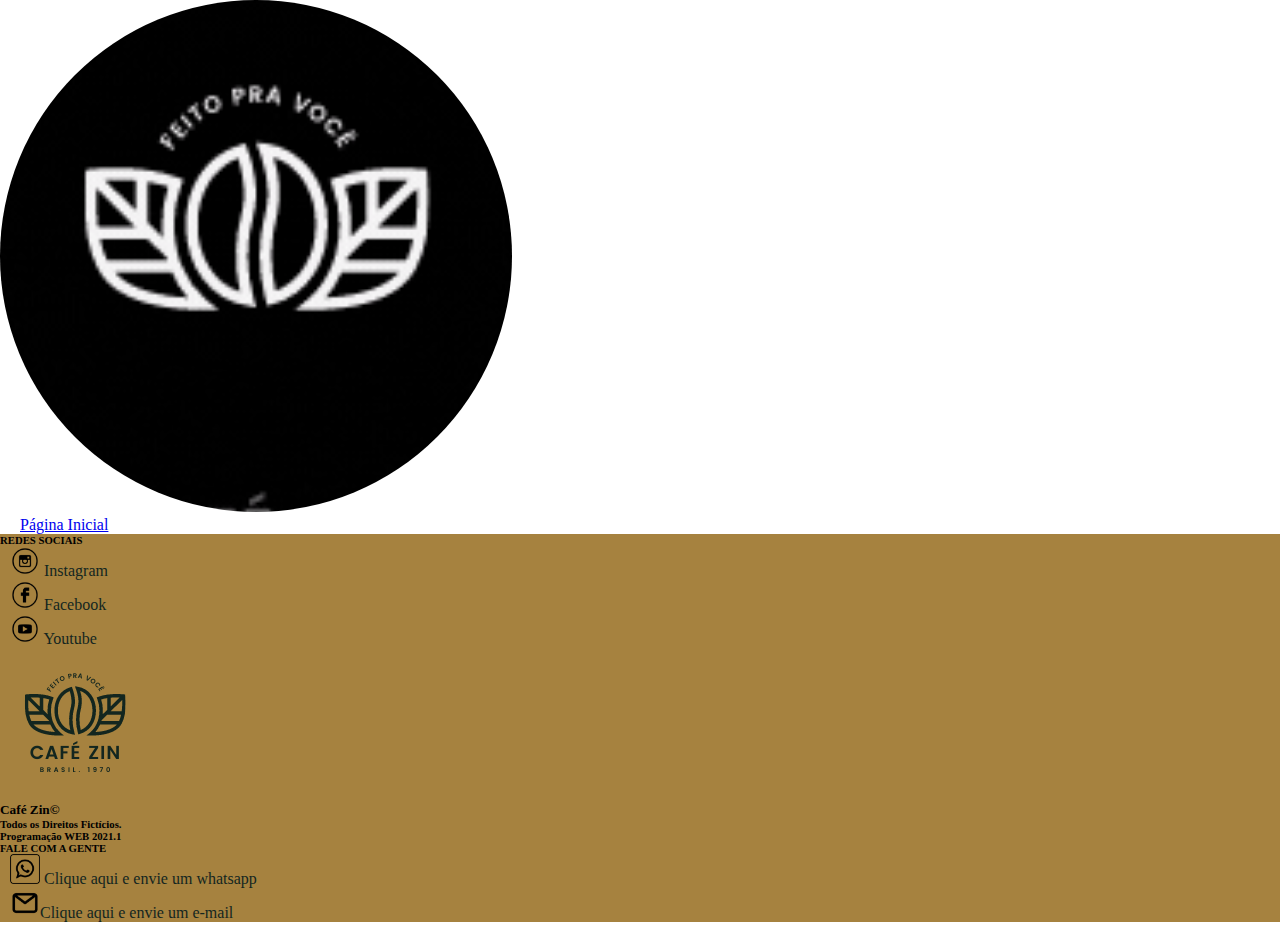
==== adm.html @ 8f5b84da "add: adm page" ====
<!DOCTYPE html>
<html lang="en">
<head>
       <!--RESPONSIVE-->
    <meta charset="UTF-8">
    <meta http-equiv="X-UA-Compatible" content="IE=edge">
    <meta name="viewport" content="width=device-width, initial-scale=1.0">
        
      <!--BOOTSTRAP-->
    <link rel="stylesheet" href="style.css">
    <link href="https://cdn.jsdelivr.net/npm/bootstrap@5.0.0-beta2/dist/css/bootstrap.min.css" rel="stylesheet" integrity="sha384-BmbxuPwQa2lc/FVzBcNJ7UAyJxM6wuqIj61tLrc4wSX0szH/Ev+nYRRuWlolflfl" crossorigin="anonymous">
    
      <!--FAVICON FONT TITLE-->
    <link rel="preconnect" href="https://fonts.gstatic.com">
    <link href="https://fonts.googleapis.com/css2?family=Lexend&display=swap" rel="stylesheet">
    <link rel="shortcut icon" href="images/coffe.png" type="image/x-icon">
    
    <title> <ADM> </title>
</head>
<body>
    <!-- -->
    <ul class="navbar navbar-dark bg-dark fixed-top" id="home">
        <a href="#home" id="home"><img src="/images/logos/header.gif" class="logoHeader left-content"></a>
         <li class="nav-item">
           <a class="nav-link link-light" href="#home">Página Inicial</a>
         </li>
    </ul>
    
    <!-- -->
    <main>

    </main>

    <!-- -->
    <footer class="container-fluid " id="contato">
        <div class="row justify-content-around align-items-center ">
            <div class="col-4">
              <h6>REDES SOCIAIS</h6>
              <a href="/"><img src="/images/instagram.png" alt="Instagram"> Instagram</a><br>
              <a href="/"><img src="/images/facebook.png" alt="Facebook"> Facebook</a><br>
              <a href="/"><img src="/images/youtube.png" alt="Youtube"> Youtube</a>
            </div> 
  
            <div class="col-4 align-content-center">
                <img src="/images/logos/footer.png" id="logo"/>
                <h5> Café Zin© </h5>
                <h6>
                    Todos os Direitos Fictícios. <br>
                    Programação WEB 2021.1
                </h6>
            </div>
    
            <div class="col-4">
                <h6>FALE COM A GENTE</h6>
                <a href="/"> <img src="/images/whatsapp.png" alt="contato whatsapp"> Clique aqui e envie um whatsapp</a> <br>
                <a href="/"> <img src="/images/email.png" alt="contato e-mail">Clique aqui e envie um e-mail</a>
            </div>
        </div>
    </footer>

    <script src="https://cdn.jsdelivr.net/npm/bootstrap@5.0.0-beta2/dist/js/bootstrap.bundle.min.js" integrity="sha384-b5kHyXgcpbZJO/tY9Ul7kGkf1S0CWuKcCD38l8YkeH8z8QjE0GmW1gYU5S9FOnJ0" crossorigin="anonymous"></script>
</body>
</html>
---- style.css ----
* {
    margin: 0;
    padding: 0;
    box-sizing: border-box;
}

 /* INICIO NAV */

.logoHeader {
    width: 40%;
    border-radius:50%;
}

ul .nav-link {
    padding: 20px;
}

ul .nav-link:hover {
    color: #A6823F;
}

 /* INICIO MAIN */

main {
    display: grid;
    grid-template-columns: 1fr 1fr 1fr;
    grid-template-rows: 1fr 1fr 1fr;

}

main img {
    width: 100%;
    height: 100%;
    margin-top: 30px;
}

 /* INICIO SECTION */

section {
    background-color: #13261F;
}
#sobre {
    padding: 100px 50px 50px 50px;
   
    font-family: 'Lexend', sans-serif;
    font-size: small;
    line-height: 1.5;
    text-align: justify;
    
    color: #BF8845;

    display: flex;
}

section #sobre img {
    width: 100%;
}

 /* FOOTER */

footer {
    background-color: #A6823F;
}

footer img {
    width: 30px;
}

footer #logo {
    width: auto;
}

footer a {
    text-decoration: none;
    color: #13261F;

    padding: 10px;
}

footer a:hover {
    color: whitesmoke;
}

footer #contato {
    display: flex;
    flex-wrap: wrap;
}
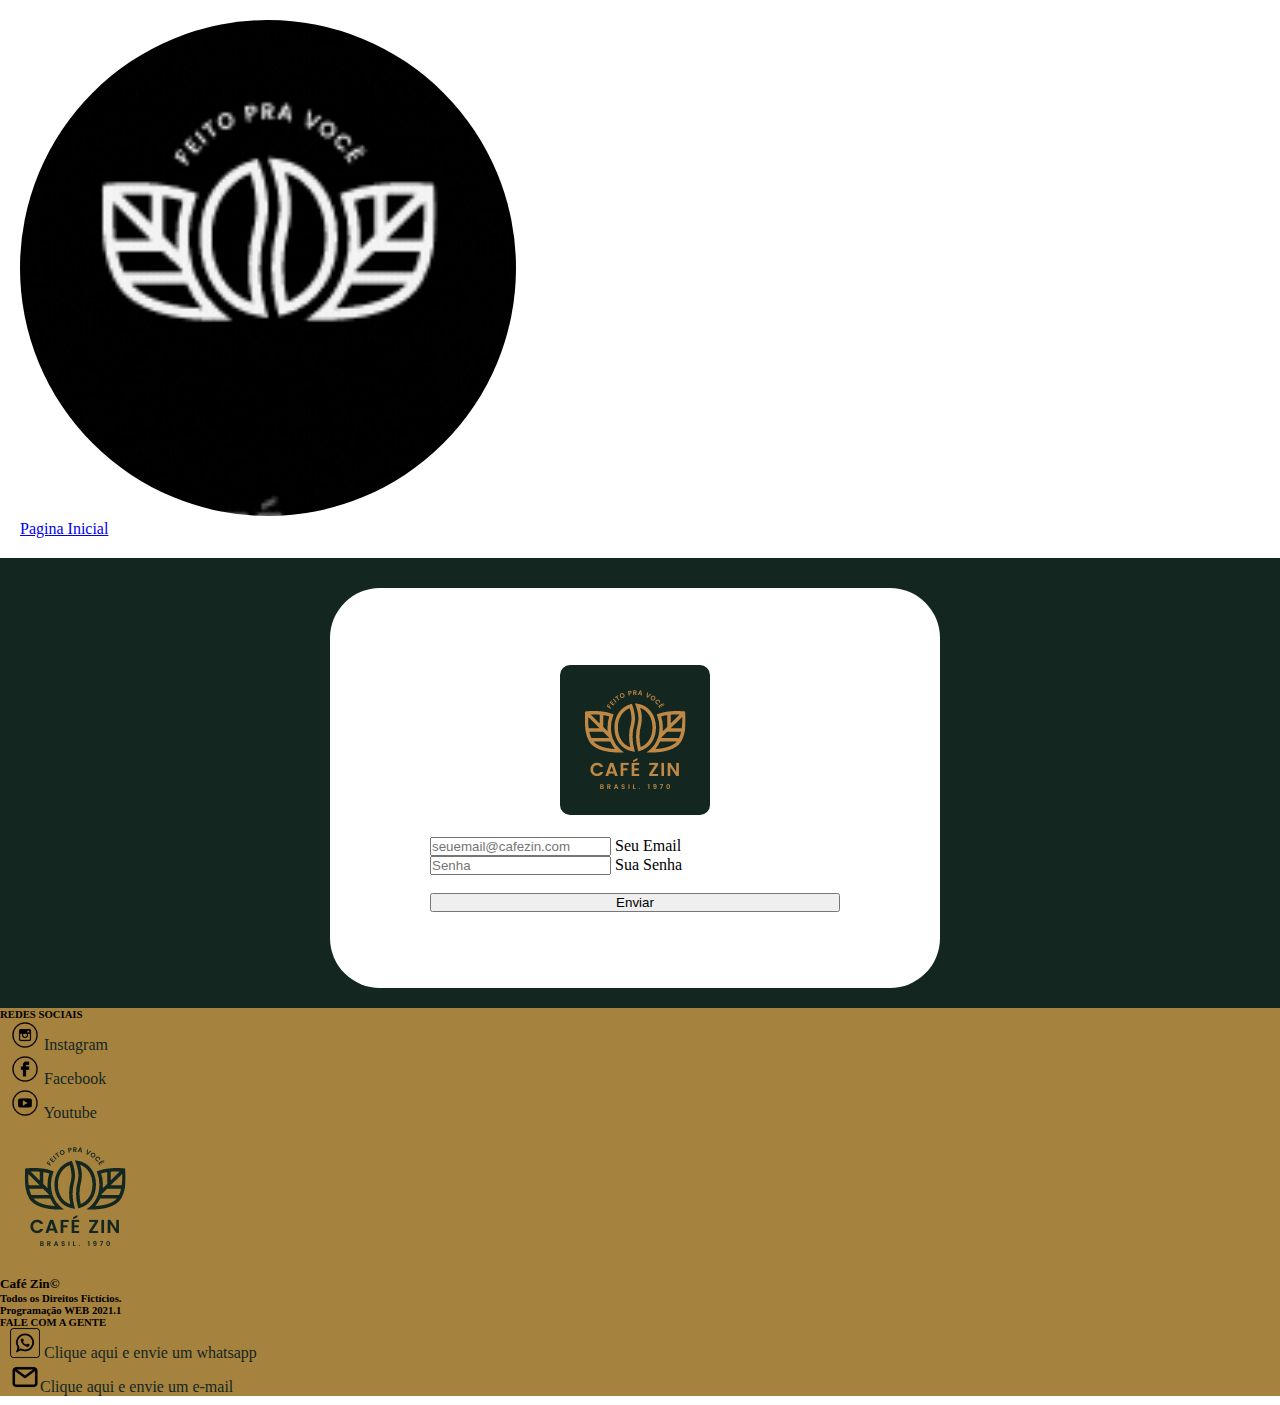
==== commit 1af82009: "fix: base" ====
--- a/adm.html
+++ b/adm.html
@@ -19,17 +19,34 @@
 </head>
 <body>
     <!-- -->
-    <ul class="navbar navbar-dark bg-dark fixed-top" id="home">
-        <a href="#home" id="home"><img src="/images/logos/header.gif" class="logoHeader left-content"></a>
-         <li class="nav-item">
-           <a class="nav-link link-light" href="#home">Página Inicial</a>
-         </li>
-    </ul>
+    <nav class="navbar navbar-expand-lg navbar-dark bg-dark sticky-top">
+        <div class="container-fluid" >
+          <a class="navbar-brand" href="/index.html"> <img src="/images/logos/header.gif" class="logoHeader center-content"></a>
+          <div class="collapse navbar-collapse">
+            <div class="navbar-nav">
+              <a class="nav-link" href="/index.html">Pagina Inicial</a>
+            </div>
+          </div>
+        </div>
+      </nav>
     
     <!-- -->
-    <main>
-
-    </main>
+    <section id="adm">
+        <div id="formulario">
+            <div class="acesso">
+                <img src="/images/logos/adm.png" alt="logo Cafézin" class="logoADM">
+            </div> <br>
+            <div class="form-floating mb-3">
+                <input type="email" class="form-control" id="floatingInput" placeholder="seuemail@cafezin.com">
+                <label for="floatingInput">Seu Email</label>
+              </div>
+              <div class="form-floating">
+                <input type="password" class="form-control" id="floatingPassword" placeholder="Senha">
+                <label for="floatingPassword">Sua Senha</label>
+              </div> <br>
+              <button type="button" class="btn btn-dark">Enviar</button>
+        </div>
+    </section>
 
     <!-- -->
     <footer class="container-fluid " id="contato">
--- a/style.css
+++ b/style.css
@@ -11,11 +11,11 @@
     border-radius:50%;
 }
 
-ul .nav-link {
+.navbar {
     padding: 20px;
 }
 
-ul .nav-link:hover {
+.navbar:hover {
     color: #A6823F;
 }
 
@@ -24,14 +24,13 @@
 main {
     display: grid;
     grid-template-columns: 1fr 1fr 1fr;
-    grid-template-rows: 1fr 1fr 1fr;
+    grid-template-rows: 1fr 1fr;
 
 }
 
 main img {
     width: 100%;
     height: 100%;
-    margin-top: 30px;
 }
 
  /* INICIO SECTION */
@@ -39,6 +38,7 @@
 section {
     background-color: #13261F;
 }
+
 #sobre {
     padding: 100px 50px 50px 50px;
    
@@ -84,4 +84,37 @@
 footer #contato {
     display: flex;
     flex-wrap: wrap;
-}+}
+
+    /* ADM */
+
+#adm {
+    background-color: #13261F;
+    width: 100%;
+    height: 450px;
+    padding: 30px;
+}
+
+#formulario {
+    background-color: white;
+    width: 50%;
+    height: 400px;
+    border-radius: 50px;
+
+
+    display: flex;
+    flex-direction: column;
+    align-content: center;
+    justify-content: center;
+    
+    padding: 100px;
+    margin-left: 300px;
+}
+
+.acesso {
+    align-self: center;
+}
+
+.logoADM {
+    border-radius: 10px;
+}
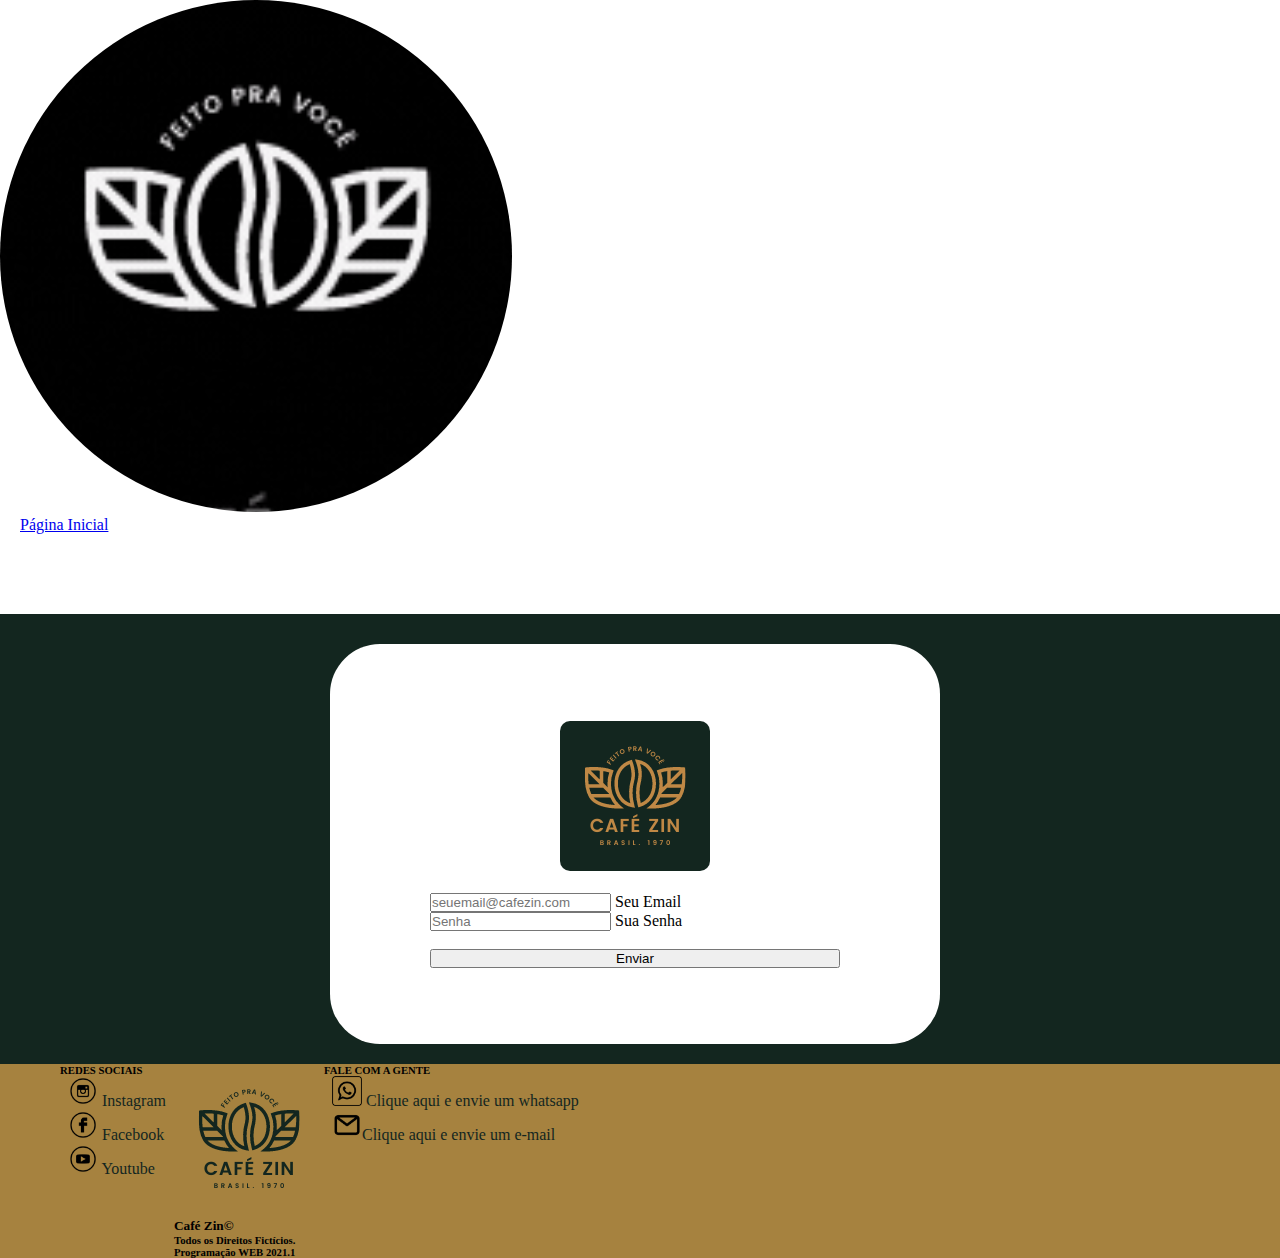
==== commit 096ebd7a: "fix: bugs" ====
--- a/adm.html
+++ b/adm.html
@@ -19,16 +19,12 @@
 </head>
 <body>
     <!-- -->
-    <nav class="navbar navbar-expand-lg navbar-dark bg-dark sticky-top">
-        <div class="container-fluid" >
-          <a class="navbar-brand" href="/index.html"> <img src="/images/logos/header.gif" class="logoHeader center-content"></a>
-          <div class="collapse navbar-collapse">
-            <div class="navbar-nav">
-              <a class="nav-link" href="/index.html">Pagina Inicial</a>
-            </div>
-          </div>
-        </div>
-      </nav>
+    <ul class="navbar navbar-expand-lg navbar-dark bg-dark fixed-top">
+        <a href="/index.html"><img src="/images/logos/header.gif" class="logoHeader"></a>
+         <li class="nav-item">
+           <a class="nav-link link-light" href="/index.html">Página Inicial</a>
+         </li>
+    </ul>
     
     <!-- -->
     <section id="adm">
@@ -49,8 +45,8 @@
     </section>
 
     <!-- -->
-    <footer class="container-fluid " id="contato">
-        <div class="row justify-content-around align-items-center ">
+    <footer class="container-fluid">
+        <div class="row justify-content-around align-items-center" id="contato">
             <div class="col-4">
               <h6>REDES SOCIAIS</h6>
               <a href="/"><img src="/images/instagram.png" alt="Instagram"> Instagram</a><br>
@@ -58,7 +54,7 @@
               <a href="/"><img src="/images/youtube.png" alt="Youtube"> Youtube</a>
             </div> 
   
-            <div class="col-4 align-content-center">
+            <div class="col-4 align-content-center justify-text-center">
                 <img src="/images/logos/footer.png" id="logo"/>
                 <h5> Café Zin© </h5>
                 <h6>
@@ -69,8 +65,8 @@
     
             <div class="col-4">
                 <h6>FALE COM A GENTE</h6>
-                <a href="/"> <img src="/images/whatsapp.png" alt="contato whatsapp"> Clique aqui e envie um whatsapp</a> <br>
-                <a href="/"> <img src="/images/email.png" alt="contato e-mail">Clique aqui e envie um e-mail</a>
+                <a href="/" class="rede"> <img src="/images/whatsapp.png" alt="contato whatsapp"> Clique aqui e envie um whatsapp</a> <br>
+                <a href="/" class="rede"> <img src="/images/email.png" alt="contato e-mail">Clique aqui e envie um e-mail</a>
             </div>
         </div>
     </footer>
--- a/style.css
+++ b/style.css
@@ -11,12 +11,15 @@
     border-radius:50%;
 }
 
-.navbar {
+
+ul .nav-link {
     padding: 20px;
 }
 
-.navbar:hover {
+ul .nav-link:hover {
     color: #A6823F;
+    background-color: white;
+    border-radius: 100px;
 }
 
  /* INICIO MAIN */
@@ -25,6 +28,8 @@
     display: grid;
     grid-template-columns: 1fr 1fr 1fr;
     grid-template-rows: 1fr 1fr;
+
+    margin-top: 70px;
 
 }
 
@@ -74,17 +79,23 @@
     text-decoration: none;
     color: #13261F;
 
-    padding: 10px;
+    padding: 8px;
+    
 }
 
 footer a:hover {
     color: whitesmoke;
+    background-color:  #13261F;
+    border-radius: 100px;
 }
 
 footer #contato {
     display: flex;
     flex-wrap: wrap;
+
+    margin-left: 60px;
 }
+
 
     /* ADM */
 
@@ -93,6 +104,7 @@
     width: 100%;
     height: 450px;
     padding: 30px;
+    margin-top: 80px;
 }
 
 #formulario {
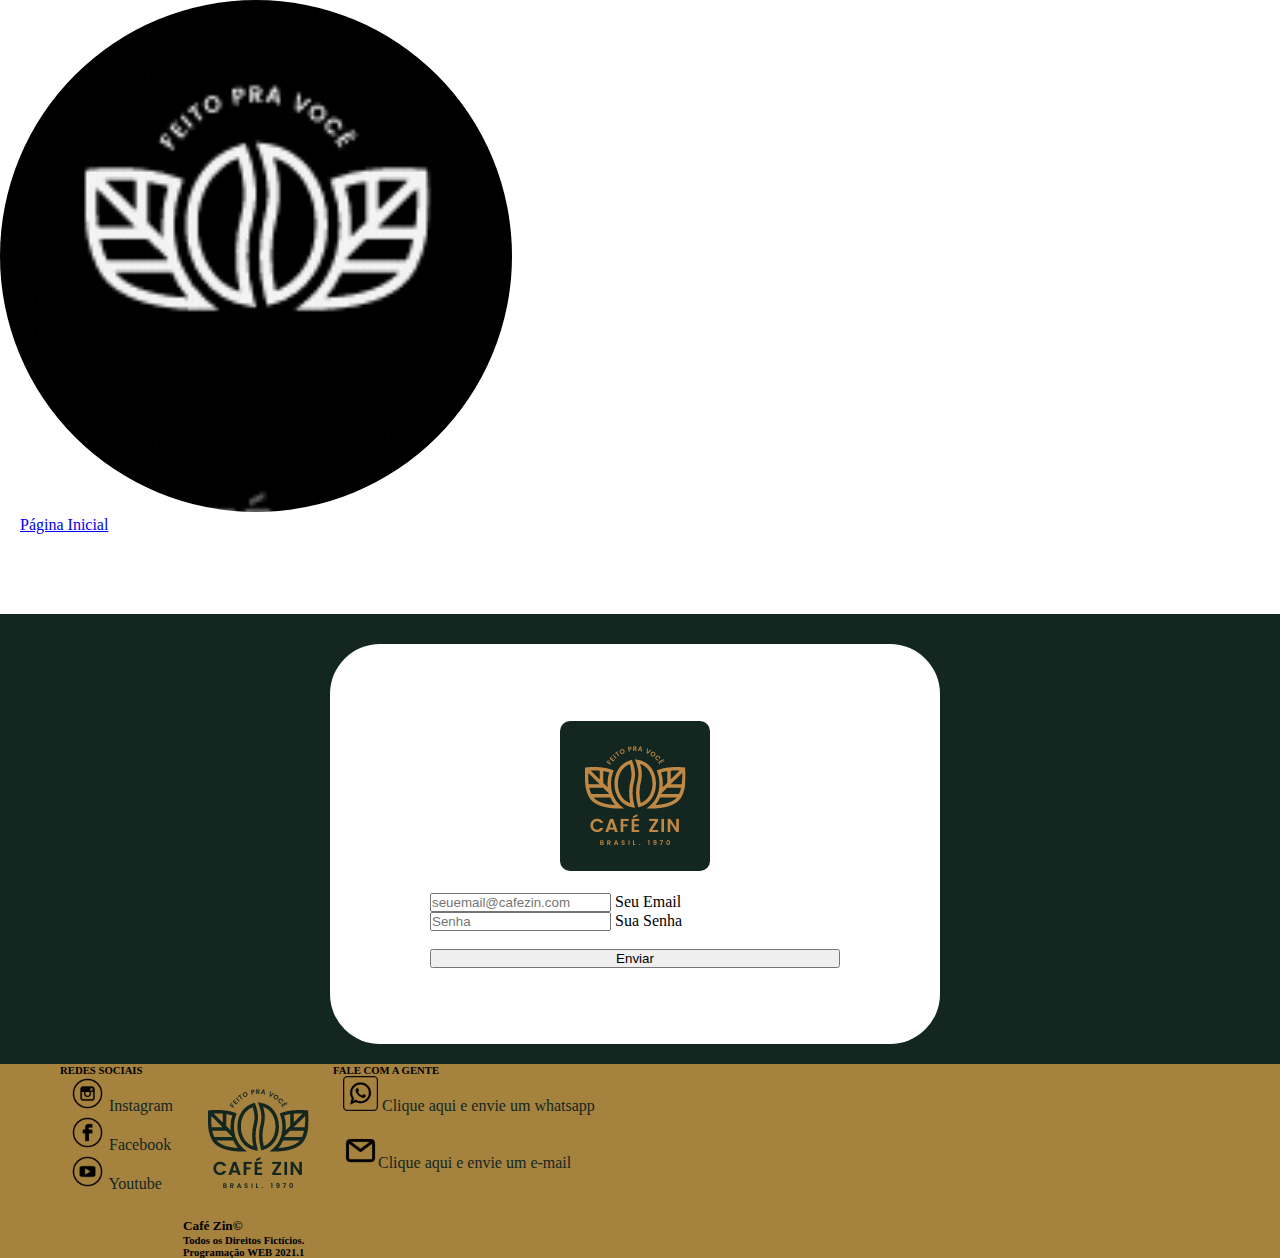
==== commit 76da6fb3: "fixing bugs and finishing" ====
--- a/adm.html
+++ b/adm.html
@@ -54,7 +54,7 @@
               <a href="/"><img src="/images/youtube.png" alt="Youtube"> Youtube</a>
             </div> 
   
-            <div class="col-4 align-content-center justify-text-center">
+            <div class="col-4 align-content-center justify-content-center">
                 <img src="/images/logos/footer.png" id="logo"/>
                 <h5> Café Zin© </h5>
                 <h6>
@@ -65,7 +65,7 @@
     
             <div class="col-4">
                 <h6>FALE COM A GENTE</h6>
-                <a href="/" class="rede"> <img src="/images/whatsapp.png" alt="contato whatsapp"> Clique aqui e envie um whatsapp</a> <br>
+                <a href="/" class="rede"> <img src="/images/whatsapp.png" alt="contato whatsapp"> Clique aqui e envie um whatsapp</a> <br> <br>
                 <a href="/" class="rede"> <img src="/images/email.png" alt="contato e-mail">Clique aqui e envie um e-mail</a>
             </div>
         </div>
--- a/style.css
+++ b/style.css
@@ -68,7 +68,7 @@
 }
 
 footer img {
-    width: 30px;
+    width: 35px;
 }
 
 footer #logo {
@@ -79,7 +79,7 @@
     text-decoration: none;
     color: #13261F;
 
-    padding: 8px;
+    padding: 10px;
     
 }
 
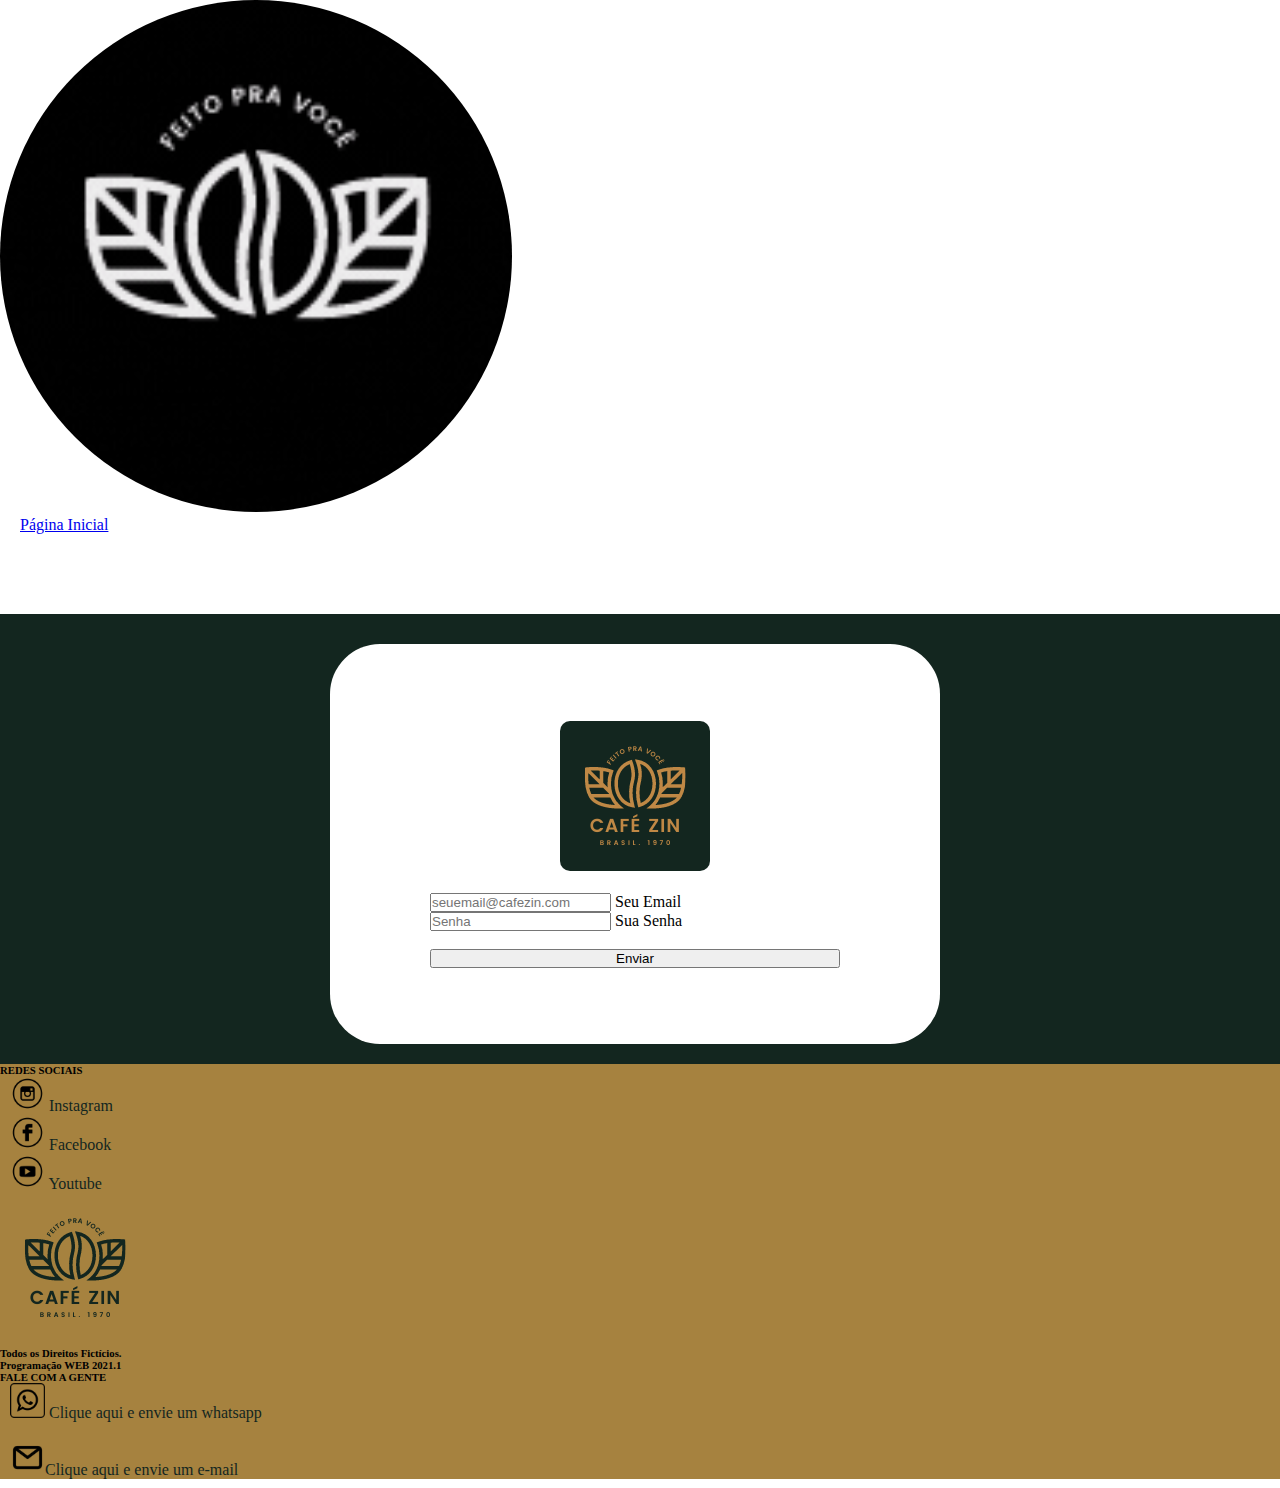
==== commit 896984d1: "fix: footer" ====
--- a/adm.html
+++ b/adm.html
@@ -45,25 +45,24 @@
     </section>
 
     <!-- -->
-    <footer class="container-fluid">
-        <div class="row justify-content-around align-items-center" id="contato">
-            <div class="col-4">
+    <footer>
+        <div class="d-flex flex-row p-2 bd-highlight justify-content-around align-items-center flex-wrap">
+            <div class="p-2 bd-highlight">
               <h6>REDES SOCIAIS</h6>
               <a href="/"><img src="/images/instagram.png" alt="Instagram"> Instagram</a><br>
               <a href="/"><img src="/images/facebook.png" alt="Facebook"> Facebook</a><br>
               <a href="/"><img src="/images/youtube.png" alt="Youtube"> Youtube</a>
             </div> 
   
-            <div class="col-4 align-content-center justify-content-center">
+            <div class="p-2 bd-highlight">
                 <img src="/images/logos/footer.png" id="logo"/>
-                <h5> Café Zin© </h5>
                 <h6>
                     Todos os Direitos Fictícios. <br>
                     Programação WEB 2021.1
                 </h6>
             </div>
     
-            <div class="col-4">
+            <div class="p-2 bd-highlight">
                 <h6>FALE COM A GENTE</h6>
                 <a href="/" class="rede"> <img src="/images/whatsapp.png" alt="contato whatsapp"> Clique aqui e envie um whatsapp</a> <br> <br>
                 <a href="/" class="rede"> <img src="/images/email.png" alt="contato e-mail">Clique aqui e envie um e-mail</a>
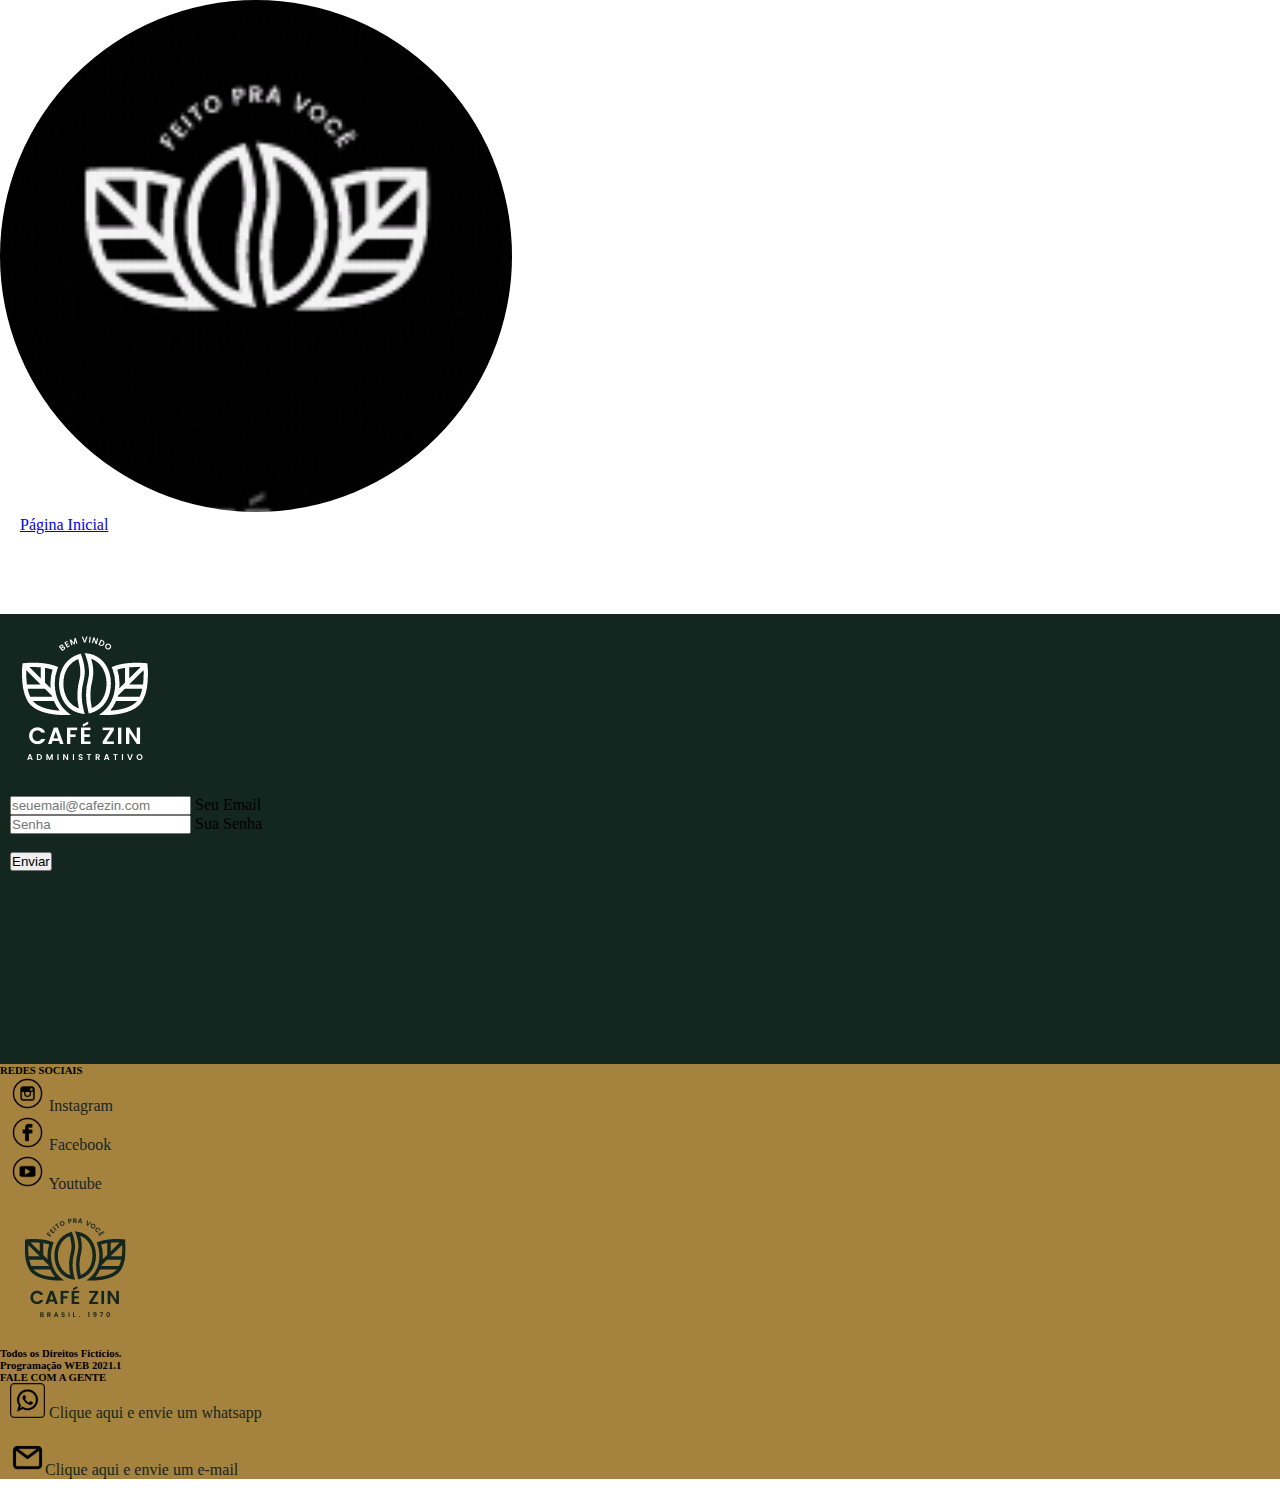
==== commit d00a564e: "fix: adm page" ====
--- a/adm.html
+++ b/adm.html
@@ -28,21 +28,23 @@
     
     <!-- -->
     <section id="adm">
-        <div id="formulario">
-            <div class="acesso">
-                <img src="/images/logos/adm.png" alt="logo Cafézin" class="logoADM">
+        <div class="d-flex flex-column p-2 bd-highlight justify-content-around align-items-center" >
+            <div>
+                <img src="/images/logos/white_adm.png" alt="logo Cafézin" class="logoADM">
             </div> <br>
-            <div class="form-floating mb-3">
+            <div class="form-floating mb-3 d-flex">
                 <input type="email" class="form-control" id="floatingInput" placeholder="seuemail@cafezin.com">
                 <label for="floatingInput">Seu Email</label>
               </div>
-              <div class="form-floating">
+              <div class="form-floating d-flex">
                 <input type="password" class="form-control" id="floatingPassword" placeholder="Senha">
                 <label for="floatingPassword">Sua Senha</label>
               </div> <br>
-              <button type="button" class="btn btn-dark">Enviar</button>
+              <button type="button" class="btn btn-light">Enviar</button>
         </div>
     </section>
+
+
 
     <!-- -->
     <footer>
--- a/style.css
+++ b/style.css
@@ -4,11 +4,16 @@
     box-sizing: border-box;
 }
 
+
  /* INICIO NAV */
 
 .logoHeader {
     width: 40%;
     border-radius:50%;
+}
+
+ul li {
+    list-style: none;
 }
 
 
@@ -44,7 +49,7 @@
     background-color: #13261F;
 }
 
-#sobre {
+section #sobre {
     padding: 100px 50px 50px 50px;
    
     font-family: 'Lexend', sans-serif;
@@ -53,8 +58,6 @@
     text-align: justify;
     
     color: #BF8845;
-
-    display: flex;
 }
 
 section #sobre img {
@@ -89,12 +92,6 @@
     border-radius: 100px;
 }
 
-footer #contato {
-    display: flex;
-    flex-wrap: wrap;
-
-    margin-left: 60px;
-}
 
 
     /* ADM */
@@ -103,30 +100,15 @@
     background-color: #13261F;
     width: 100%;
     height: 450px;
-    padding: 30px;
+    padding: 10px;
     margin-top: 80px;
+
+    /* display: flex; */
 }
 
-#formulario {
-    background-color: white;
-    width: 50%;
-    height: 400px;
-    border-radius: 50px;
 
 
-    display: flex;
-    flex-direction: column;
-    align-content: center;
-    justify-content: center;
-    
-    padding: 100px;
-    margin-left: 300px;
-}
-
-.acesso {
-    align-self: center;
-}
-
 .logoADM {
+    width: auto;
     border-radius: 10px;
 }
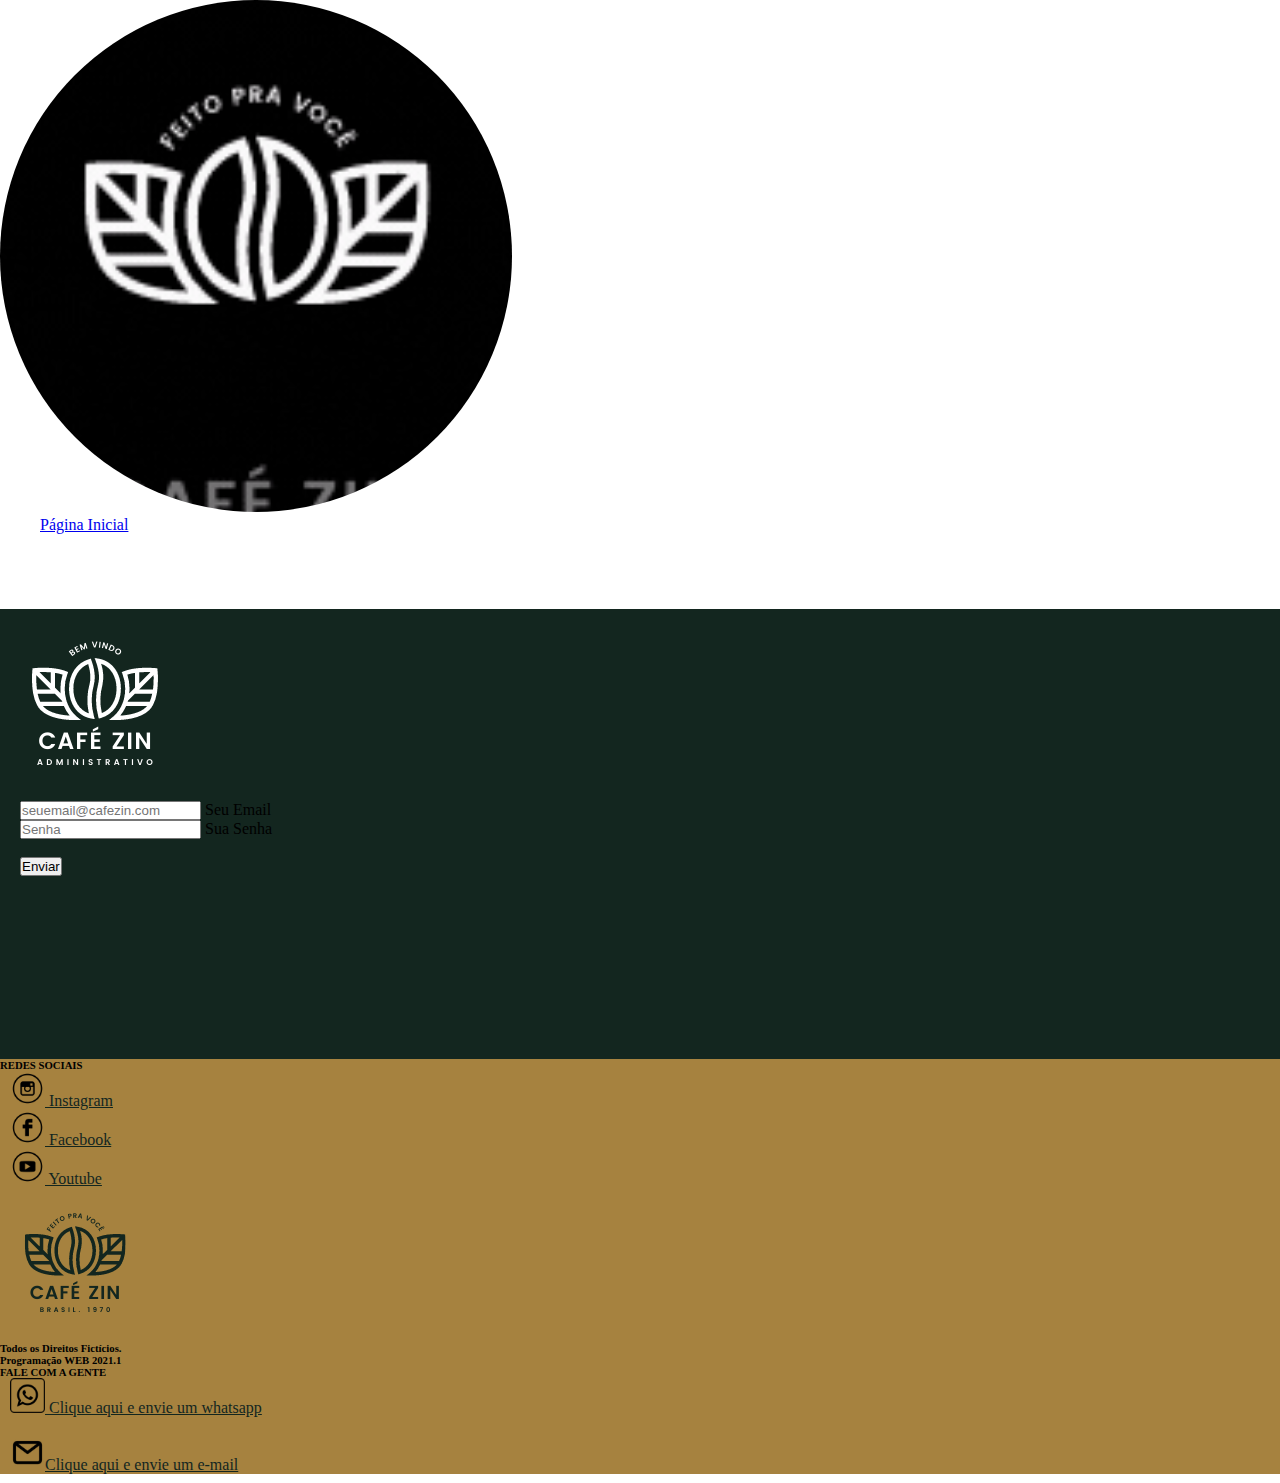
==== commit 21902756: "fix: nav" ====
--- a/adm.html
+++ b/adm.html
@@ -19,7 +19,7 @@
 </head>
 <body>
     <!-- -->
-    <ul class="navbar navbar-expand-lg navbar-dark bg-dark fixed-top">
+    <ul class="navbar navbar-expand-lg navbar-dark bg-dark fixed-top justify-content-center">
         <a href="/index.html"><img src="/images/logos/header.gif" class="logoHeader"></a>
          <li class="nav-item">
            <a class="nav-link link-light" href="/index.html">Página Inicial</a>
--- a/style.css
+++ b/style.css
@@ -5,37 +5,31 @@
 }
 
 
- /* INICIO NAV */
+ /* NAV */
 
 .logoHeader {
     width: 40%;
     border-radius:50%;
 }
 
-ul li {
-    list-style: none;
+ul li .nav-link {
+    padding: 20px ;
+    margin: 0 20px 0 20px;
 }
 
-
-ul .nav-link {
-    padding: 20px;
-}
-
-ul .nav-link:hover {
-    color: #A6823F;
-    background-color: white;
+.nav-link:hover {
+    background-color: #BF8845;
     border-radius: 100px;
 }
 
- /* INICIO MAIN */
+ /* MAIN */
 
-main {
+#home {
     display: grid;
     grid-template-columns: 1fr 1fr 1fr;
     grid-template-rows: 1fr 1fr;
 
-    margin-top: 70px;
-
+    margin-top: 85px;
 }
 
 main img {
@@ -43,7 +37,8 @@
     height: 100%;
 }
 
- /* INICIO SECTION */
+
+ /* SECTION */
 
 section {
     background-color: #13261F;
@@ -64,6 +59,7 @@
     width: 100%;
 }
 
+
  /* FOOTER */
 
 footer {
@@ -79,17 +75,17 @@
 }
 
 footer a {
-    text-decoration: none;
+   
     color: #13261F;
 
     padding: 10px;
-    
 }
 
 footer a:hover {
     color: whitesmoke;
     background-color:  #13261F;
     border-radius: 100px;
+    text-decoration: none;
 }
 
 
@@ -100,10 +96,8 @@
     background-color: #13261F;
     width: 100%;
     height: 450px;
-    padding: 10px;
-    margin-top: 80px;
-
-    /* display: flex; */
+    padding: 20px;
+    margin-top: 75px;
 }
 
 
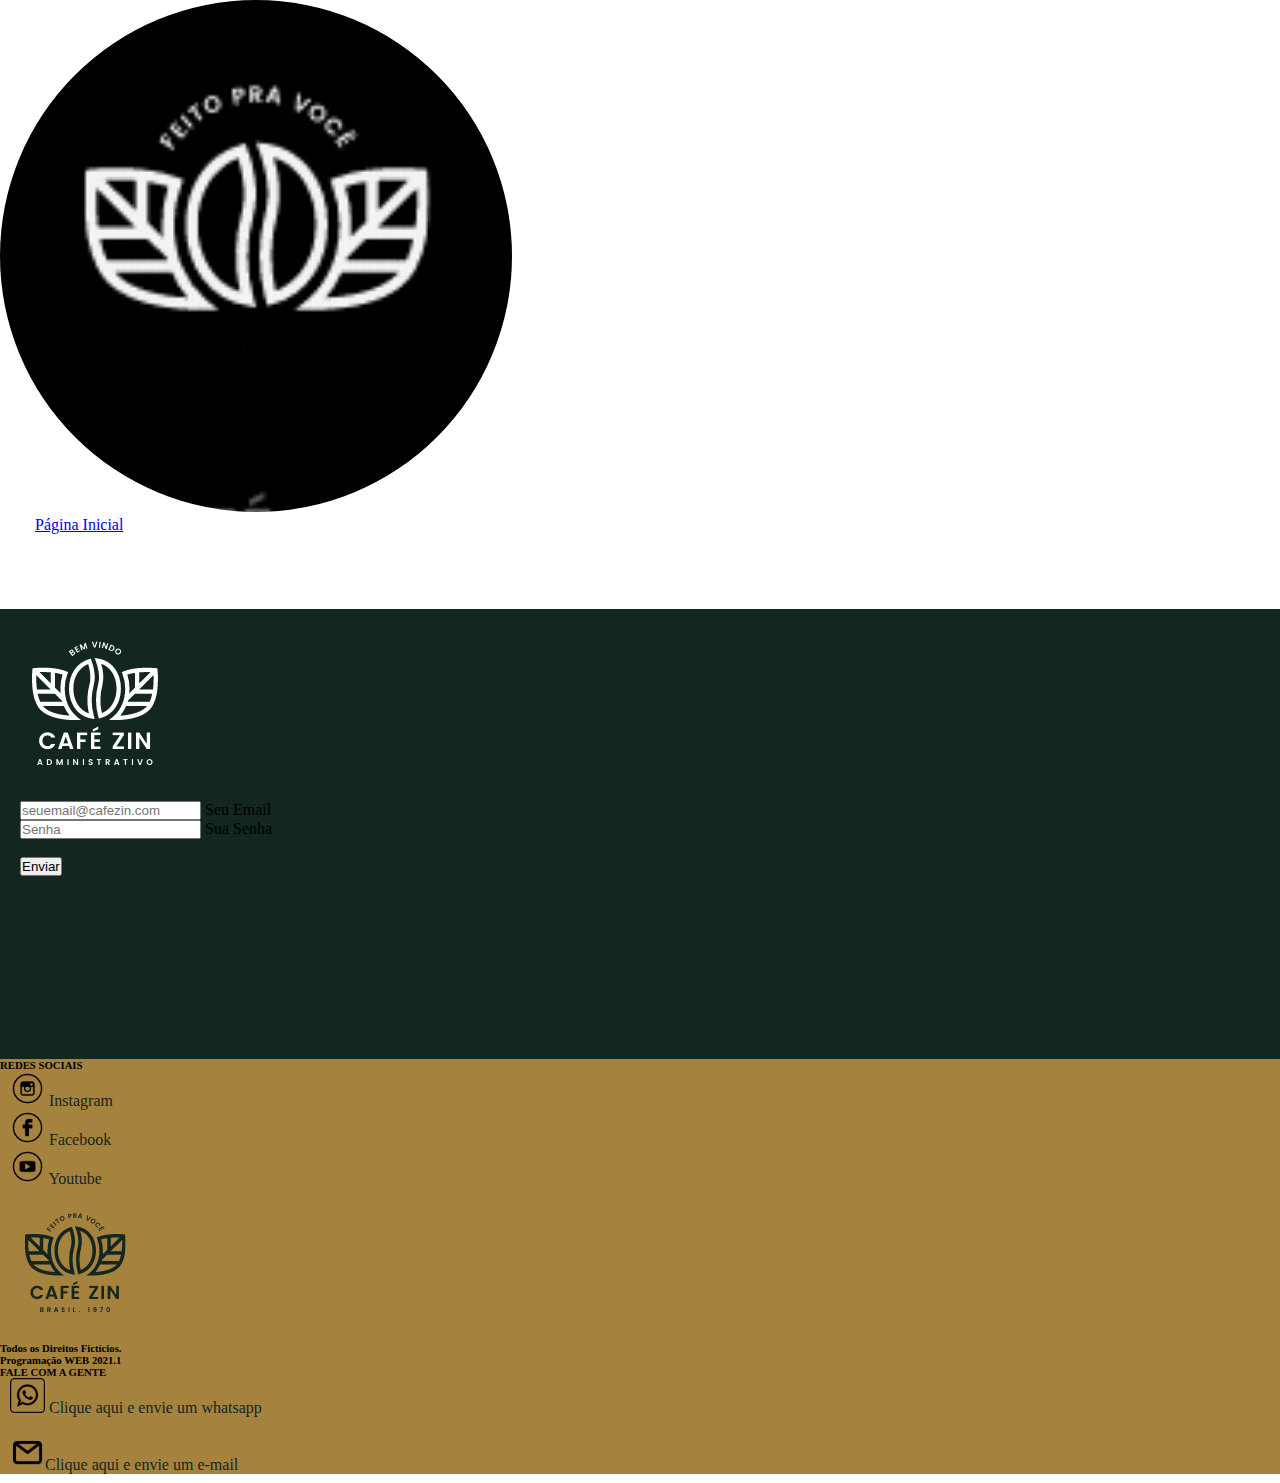
==== commit 23e7c513: "fix: hover" ====
--- a/adm.html
+++ b/adm.html
@@ -21,7 +21,7 @@
     <!-- -->
     <ul class="navbar navbar-expand-lg navbar-dark bg-dark fixed-top justify-content-center">
         <a href="/index.html"><img src="/images/logos/header.gif" class="logoHeader"></a>
-         <li class="nav-item">
+         <li class="nav-item  nav-adm">
            <a class="nav-link link-light" href="/index.html">Página Inicial</a>
          </li>
     </ul>
--- a/style.css
+++ b/style.css
@@ -13,15 +13,22 @@
 }
 
 ul li .nav-link {
-    padding: 20px ;
+    padding: 15px;
     margin: 0 20px 0 20px;
 }
 
 .nav-link:hover {
+    width: 100%;
+}
+
+.navbar-collapse .nav-item {
+    width: max-content;
+}
+
+.navbar-collapse .nav-item:hover {
     background-color: #BF8845;
     border-radius: 100px;
 }
-
  /* MAIN */
 
 #home {
@@ -75,7 +82,7 @@
 }
 
 footer a {
-   
+    text-decoration: none;
     color: #13261F;
 
     padding: 10px;
@@ -106,3 +113,11 @@
     width: auto;
     border-radius: 10px;
 }
+
+.nav-adm:hover {
+    background-color: #BF8845;
+    border-radius: 100px;
+}
+
+
+ 
